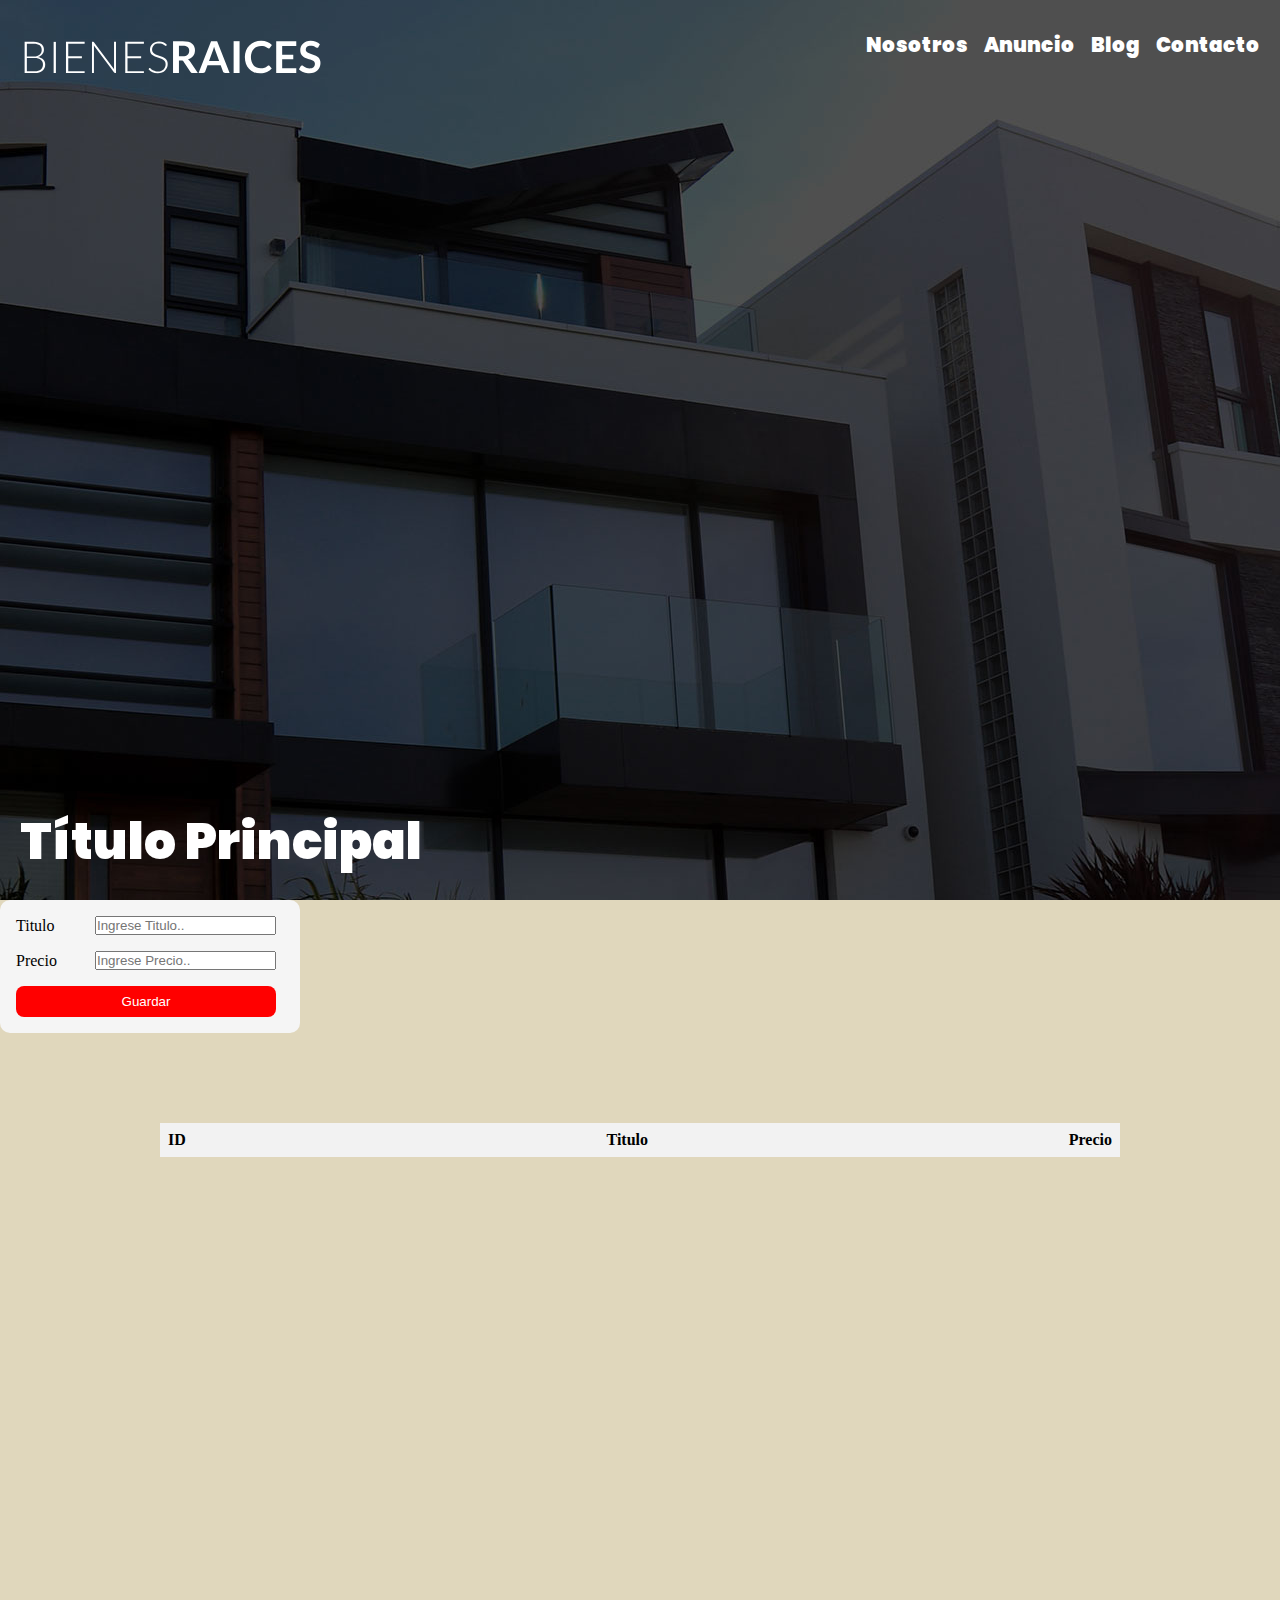
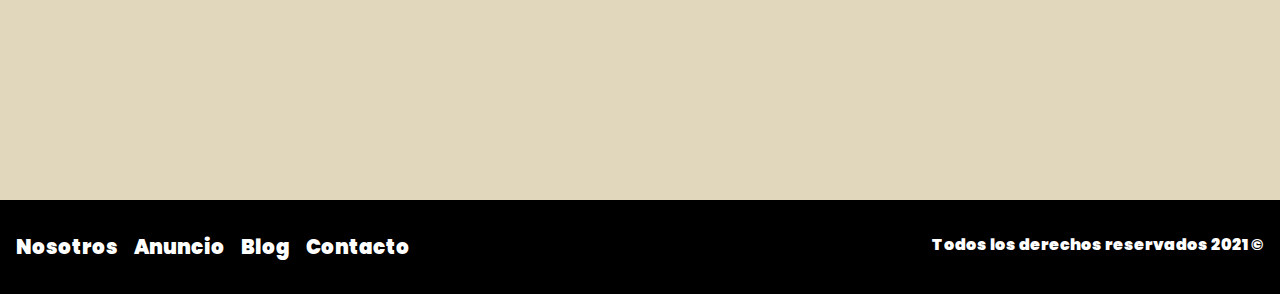
==== 05/index.html @ d9a5ab6f "clase 5" ====
<!DOCTYPE html>
<html lang="en">
  <head>
    <meta charset="UTF-8" />
    <meta name="viewport" content="width=device-width, initial-scale=1.0" />

    <link rel="stylesheet" href="./styles/normalize.css" />
    <link rel="stylesheet" href="./styles/index.css" />
    <link rel="stylesheet" href="./styles/form.css" />

    <link rel="icon" type="image/x-icon" href="assets/images/logo.svg" />

    <script src="./js/index.js" type="module"></script>

    <title>Clase 5</title>
  </head>
  <body>
    <header class="flex">
      <div class="navegacion flex">
        <img src="./assets/images/logo.svg" alt="Logo Principal" />

        <nav>
          <ul class="flex">
            <li><a href="#">Nosotros</a></li>
            <li><a href="#">Anuncio</a></li>
            <li><a href="#">Blog</a></li>
            <li><a href="#">Contacto</a></li>
          </ul>
        </nav>
      </div>

      <h1>Título Principal</h1>
    </header>

    <div class="container-sections">
      <section>
        <form action="" method="post" id="form-item">
          <input type="number" name="id" id="id" hidden />

          <div class="form-group">
            <label for="titulo">Titulo</label>

            <input
              type="text"
              required
              name="titulo"
              id="titulo"
              placeholder="Ingrese Titulo.."
            />
          </div>

          <div class="form-group">
            <label for="precio">Precio</label>

            <input
              type="number"
              required
              name="precio"
              id="precio"
              placeholder="Ingrese Precio.."
            />
          </div>

          <div class="form-group">
            <button type="submit" class="btn">Guardar</button>
          </div>
        </form>

        <br /><br /><br /><br /><br />

        <div class="container-table flex">
          <table id="table-items" class="table-items table-stripped flex">
            <thead>
              <tr class="flex">
                <th>ID</th>
                <th>Titulo</th>
                <th>Precio</th>
              </tr>
            </thead>

            <tbody></tbody>
          </table>
        </div>
      </section>
    </div>

    <footer class="flex">
      <nav>
        <ul class="flex">
          <li><a href="#">Nosotros</a></li>
          <li><a href="#">Anuncio</a></li>
          <li><a href="#">Blog</a></li>
          <li><a href="#">Contacto</a></li>
        </ul>
      </nav>

      <p>Todos los derechos reservados <date>2021</date> &copy;</p>
    </footer>
  </body>
</html>
---- 05/styles/index.css ----
@font-face {
	font-family: poppins;
	src: url(../assets/fonts/Poppins-Black.ttf);
}

header {
  padding: 20px 20px;
  background-color: grey;
  background-image: url(../assets/images/header.jpg);
  background-repeat: no-repeat;
  background-position: center center;

  flex-direction: column;
  justify-content: space-between;

  height: 100vh;

  font-family: poppins, sans-serif;
}

.navegacion {
  padding-top: 10px;
  flex-direction: row;
  justify-content: space-between;
}

header nav ul,
footer nav ul {
  text-decoration: none;
  list-style-type: none;

  flex-direction: row;
  justify-content: right;

  gap: 1rem;
}

header nav ul li a,
footer nav ul li a {
  color: white;
  text-decoration: none;
  font-size: 20px;
}

header h1 {
  color: white;
  width: 700px;
  font-size: 50px;
}

footer {
  width: 100%;
  padding: 2rem 1rem;

  justify-content: space-between;
  
  color: white;
  background: black;
  font-family: poppins, sans-serif;
}




.container-sections {
  width: 100%;

  gap: 3rem;
}

.container-sections section {
  min-height: 100vh;
}

.container-table {
  width: 100%;
  justify-content: center;
}

.container-table table {
  width: 75%;
  justify-content: center;

  flex-direction: column;
}

.container-table table thead {
  width: 100%;
}

.container-table tbody tr {
  display: flex;
  justify-content: space-between;
}

.container-table table tr {
  justify-content: space-between;

  padding: 0.5rem;
}

.table-stripped thead tr:nth-child(odd) {
  background-color: #f2f2f2;
}

.table-stripped tbody tr:nth-child(even) {
  background-color: #f2f2f2;
}
---- 05/styles/form.css ----
form {
  gap: 1rem;
  display: flex;
  flex-direction: column;

  width: 100%;
  max-width: 300px;

  padding: 1rem;
  border-radius: 10px;
  background: whitesmoke;
}

.form-group {
  gap: 1rem;
  display: flex;
  flex-wrap: wrap;
  align-items: center;
  justify-content: space-between;

  width: 100%;
  max-width: 260px;
}

.btn {
  background: red;
  color: white;

  padding: 0.5rem;
}
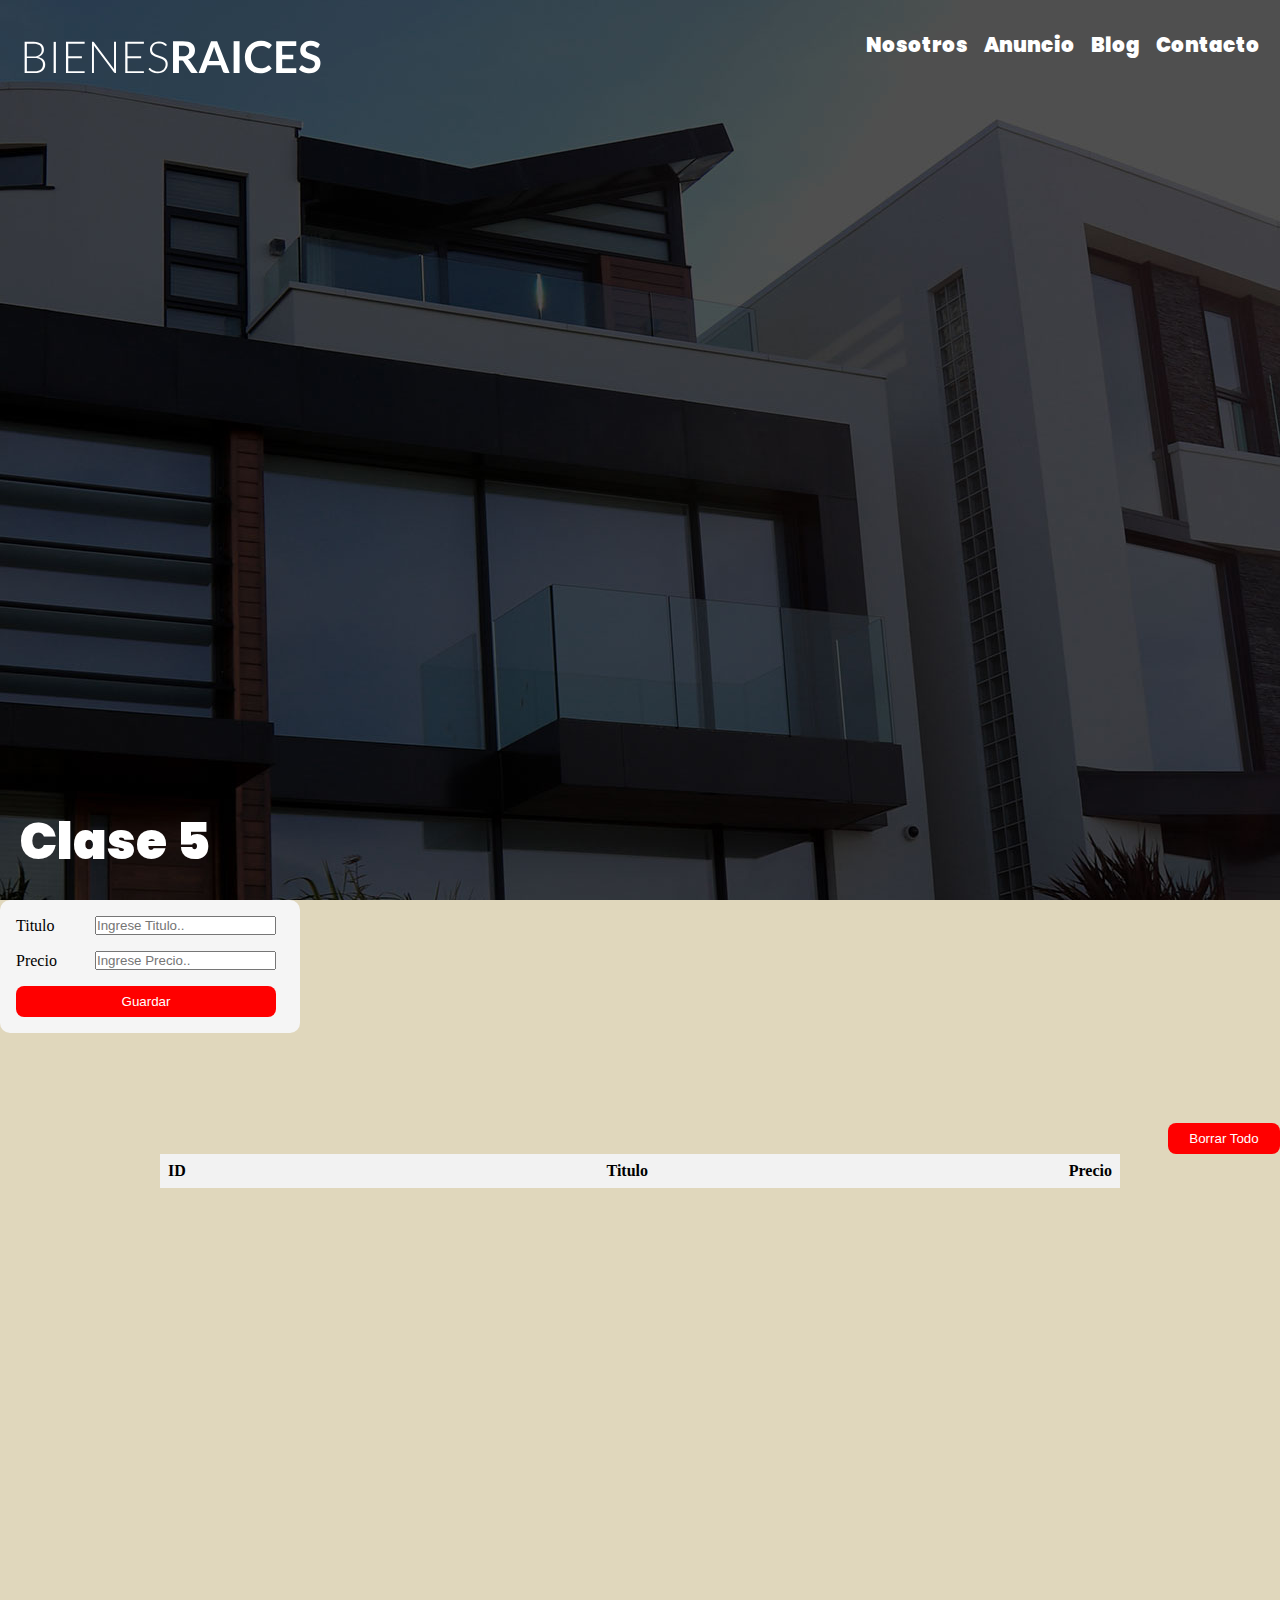
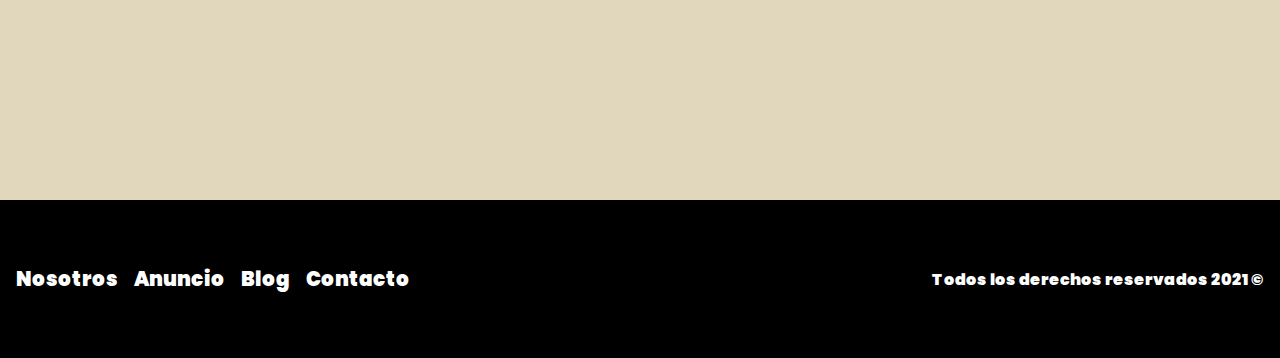
==== commit b7c2b3c9: "clase 5 completa" ====
--- a/05/index.html
+++ b/05/index.html
@@ -10,7 +10,7 @@
 
     <link rel="icon" type="image/x-icon" href="assets/images/logo.svg" />
 
-    <script src="./js/index.js" type="module"></script>
+    <script src="./js/index.js" type="module" defer></script>
 
     <title>Clase 5</title>
   </head>
@@ -29,7 +29,7 @@
         </nav>
       </div>
 
-      <h1>Título Principal</h1>
+      <h1>Clase 5</h1>
     </header>
 
     <div class="container-sections">
@@ -68,6 +68,10 @@
 
         <br /><br /><br /><br /><br />
 
+        <div class="container-btn-delete-all">
+          <button type="button" id="btn-delete-all" class="btn">Borrar Todo</button>
+        </div>
+
         <div class="container-table flex">
           <table id="table-items" class="table-items table-stripped flex">
             <thead>
@@ -78,11 +82,13 @@
               </tr>
             </thead>
 
-            <tbody></tbody>
+            <tbody class="tbodyx"></tbody>
           </table>
         </div>
       </section>
     </div>
+
+    
 
     <footer class="flex">
       <nav>
--- a/05/styles/index.css
+++ b/05/styles/index.css
@@ -50,8 +50,9 @@
 
 footer {
   width: 100%;
-  padding: 2rem 1rem;
+  padding: 4rem 1rem;
 
+  align-items: center;
   justify-content: space-between;
   
   color: white;
@@ -106,3 +107,15 @@
 .table-stripped tbody tr:nth-child(even) {
   background-color: #f2f2f2;
 }
+
+
+.container-btn-delete-all {
+  width: 100%;
+
+  display: flex;
+  justify-content: flex-end;
+}
+
+.container-btn-delete-all .btn {
+  max-width: 7rem;
+}
